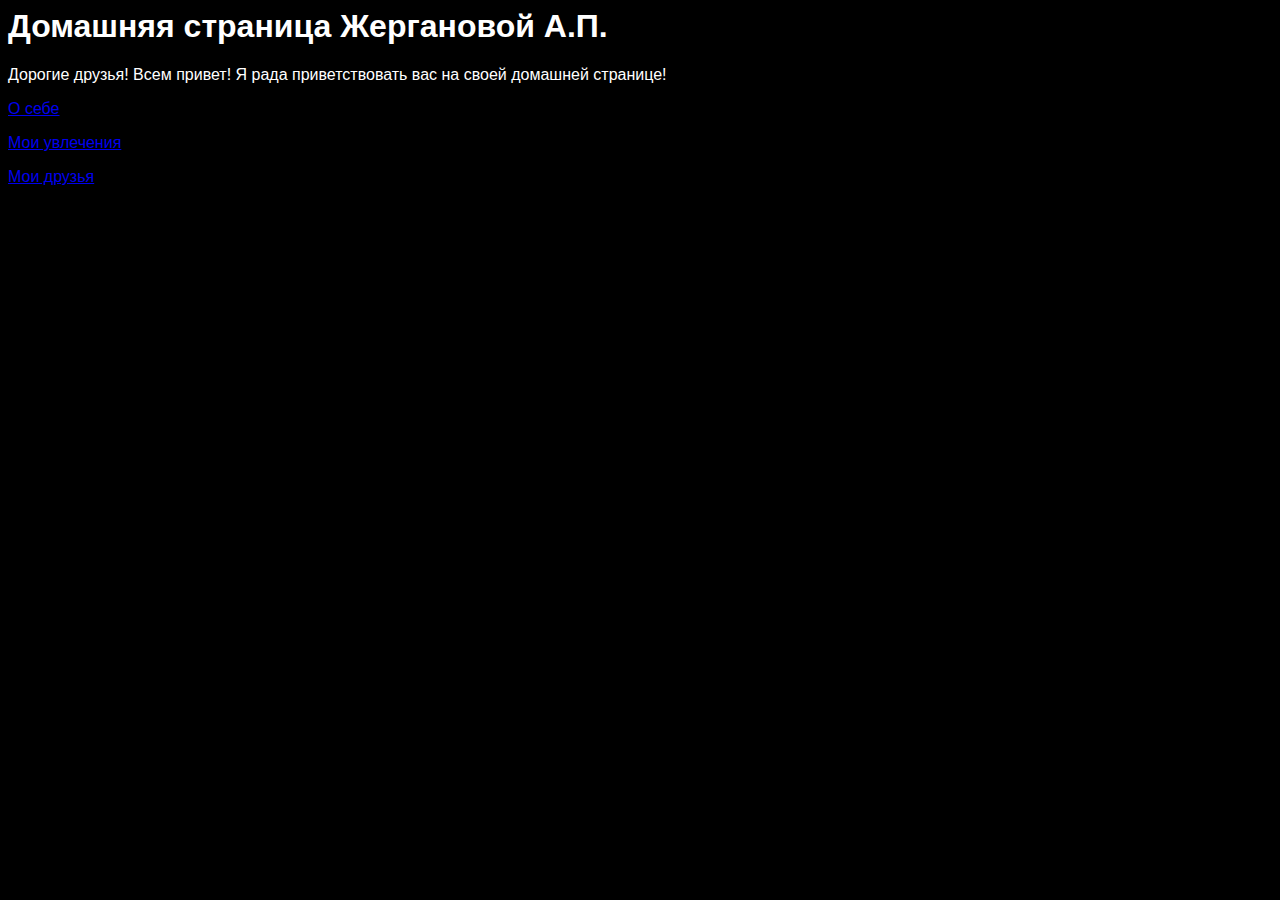
==== index.html @ 214e31db "Add files via upload" ====
<html>
  <head>
    <title>
      Главная страница
    </title>
    <link rel="stylesheet" href="style.css">
  </head>
  <body>
    <h1>Домашняя страница 
    Жергановой А.П.
    </h1>
    <p>
       Дорогие друзья! Всем привет! Я рада приветствовать вас на своей домашней странице!
    </p>
    <p><a href="about.html">О себе</a></p>
    <p><a href="hobby.html">Мои увлечения</p> 
    <p>Мои друзья</p>
  </body>
</html>
---- style.css ----
body {
  background-color: black;
  color:white;
  font-size: 20 px;
  font-family: "Arial", sans-serif;
}
img{
  width:500px;
  border: 6px dotted grey;
  border-radius:10%;
}
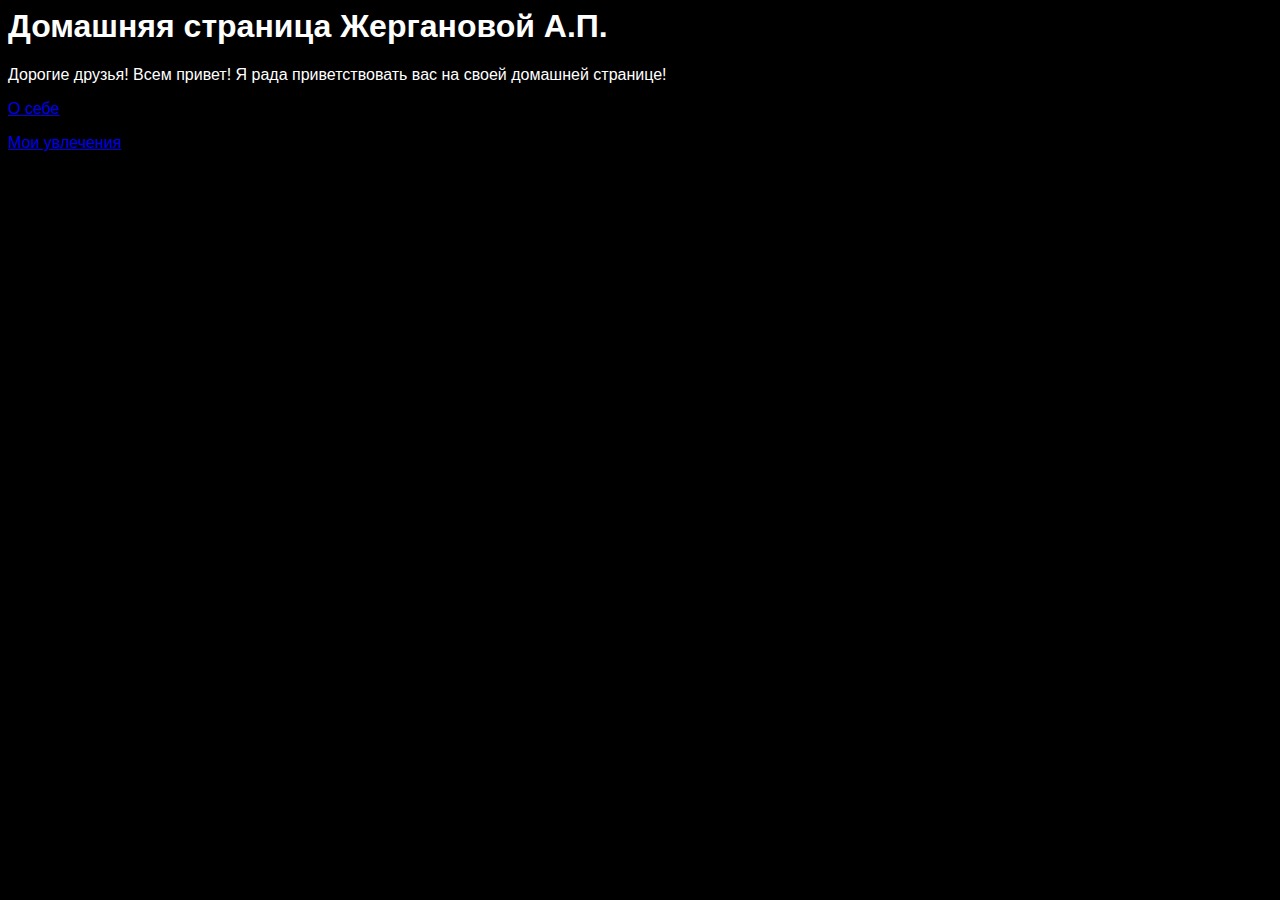
==== commit fa574db2: "Update index.html" ====
--- a/index.html
+++ b/index.html
@@ -14,6 +14,5 @@
     </p>
     <p><a href="about.html">О себе</a></p>
     <p><a href="hobby.html">Мои увлечения</p> 
-    <p>Мои друзья</p>
   </body>
-</html>+</html>
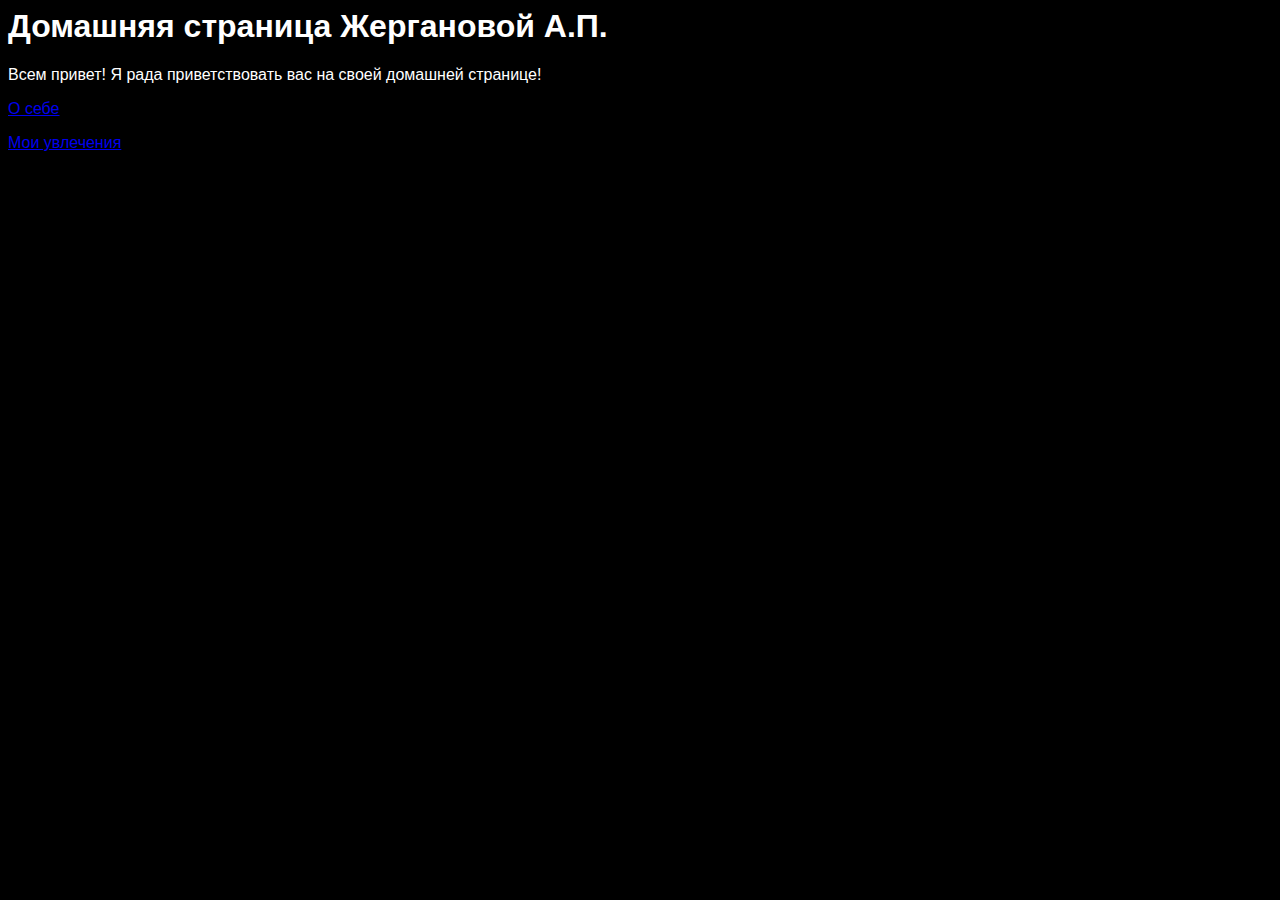
==== commit 37f81009: "Update index.html" ====
--- a/index.html
+++ b/index.html
@@ -10,7 +10,7 @@
     Жергановой А.П.
     </h1>
     <p>
-       Дорогие друзья! Всем привет! Я рада приветствовать вас на своей домашней странице!
+        Всем привет! Я рада приветствовать вас на своей домашней странице!
     </p>
     <p><a href="about.html">О себе</a></p>
     <p><a href="hobby.html">Мои увлечения</p> 
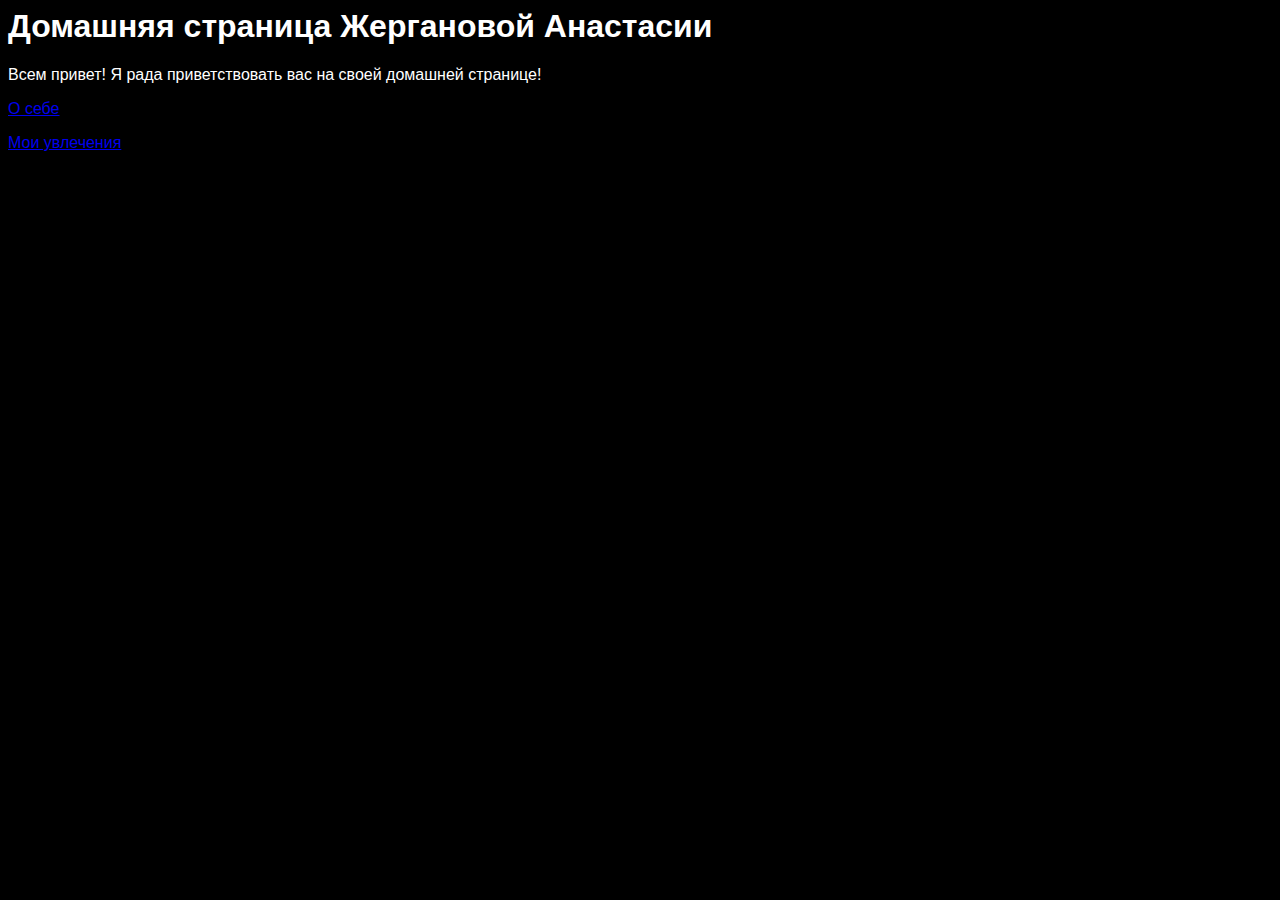
==== commit b4079412: "Update index.html" ====
--- a/index.html
+++ b/index.html
@@ -7,7 +7,7 @@
   </head>
   <body>
     <h1>Домашняя страница 
-    Жергановой А.П.
+    Жергановой Анастасии
     </h1>
     <p>
         Всем привет! Я рада приветствовать вас на своей домашней странице!
